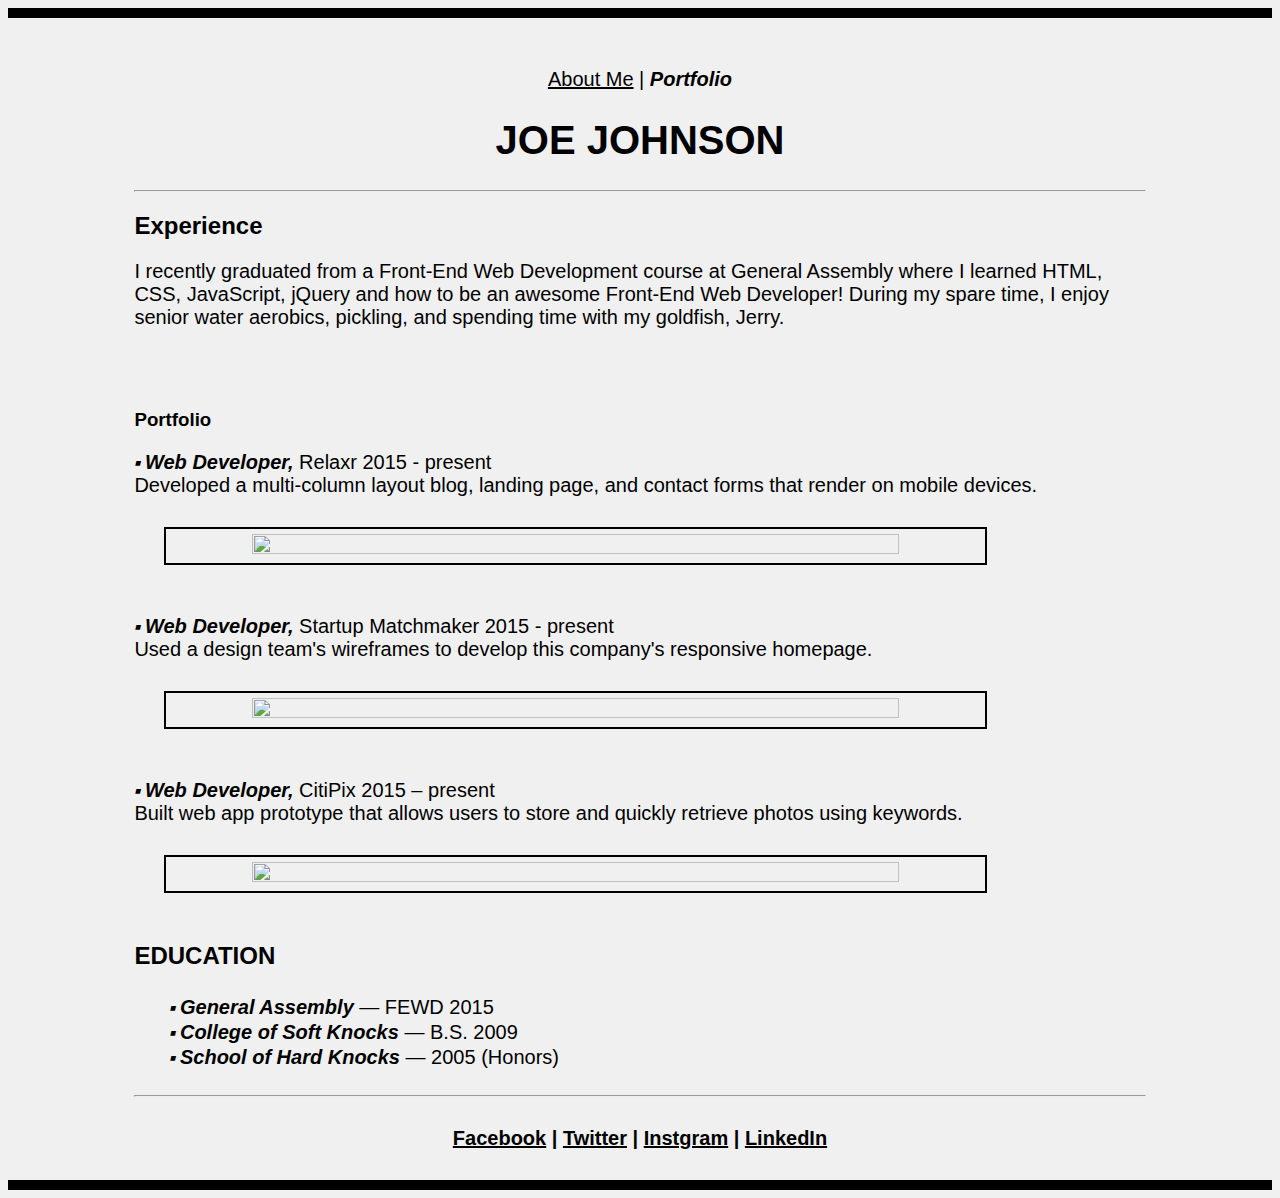
==== portfolio.html @ b92d75ac "Great execirse Love it." ====
<!DOCTYPE html>
<html lang="en">

<head>
    <meta charset="UTF-8">
    <meta name="viewport" content="width=device-width, initial-scale=1.0">
    <meta http-equiv="X-UA-Compatible" content="ie=edge">
    <link rel="stylesheet" href="style.css">
    <title>Portfolio</title>
</head>

<body>
    <nav class="nav-part">
        <a href="index.html">About Me</a>
        |
        <strong>Portfolio</strong>
        <h1>JOE JOHNSON</h1>
    </nav>

    <main class="main">
        <hr>
        <h2>Experience</h2>
        <p>
            I recently graduated from a Front-End Web Development course at General Assembly where I learned
            HTML, CSS, JavaScript, jQuery and how to be an awesome Front-End Web Developer! During my spare time,
            I enjoy senior water aerobics, pickling, and spending time with my goldfish, Jerry.
        </p>
        <section class="portfolio">
            <h3>Portfolio</h3>
            <p><strong><em>⬝ Web Developer, </em></strong> Relaxr 2015 - present<br>
                Developed a multi-column layout blog, landing page, and contact forms that render on mobile devices.
            </p>
            <img src="starter_code/images/relaxr_deliverable.png" alt="">
            <p><strong><em>⬝ Web Developer, </em></strong> Startup Matchmaker 2015 - present<br>
                Used a design team's wireframes to develop this company's responsive homepage.
            </p>
            <img src="starter_code/images/startup_matchmaker_deliverable.png" alt="">
            <p><strong><em>⬝ Web Developer, </em></strong> CitiPix 2015 – present<br>
                Built web app prototype that allows users to store and quickly retrieve photos using keywords.
            </p>
            <img src="starter_code/images/citipix_deliverable.png" alt="">
        </section>
        <section class="education">
            <h2>EDUCATION</h2>
            <div>
                <p><strong><em>⬝ General Assembly </em></strong> — FEWD 2015
                </p>
                <p><strong><em>⬝ College of Soft Knocks </em></strong> — B.S. 2009
                </p>
                <p><strong><em>⬝ School of Hard Knocks </em></strong> — 2005 (Honors)
                </p>
            </div>
        </section>

        <hr>
        <nav>
            <a href="">Facebook</a>
            |
            <a href="">Twitter</a>
            |
            <a href="">Instgram</a>
            |
            <a href="">LinkedIn</a>
        </nav>
    </main>
</body>

</html>
---- style.css ----
body {
    border-top: 10px solid black;
    border-bottom: 10px solid black;
    font-family: sans-serif;
    background-color: rgb(240, 240, 240);
}
.nav-part{
    text-align: center;
    margin-top: 50px;
    font-size: 20px;
}
.nav-part strong{
    font-style: italic;
}
.nav-part a{
    color: black;
}
main img{
    float: right;
    border: 2px solid black;
    padding: 5px;
    width: 200px;
    height: 200px;
    margin-top: 15px;
}
main{
    height:400px;
    width: 80%;
    margin: 0 auto;
}
main p{
    margin-bottom: 80px;
    font-size: 20px;
}
main nav {
    text-align: center;
    font-size: 20px;
    margin: 30px;
    font-weight: bold;
}
main nav a{
    color: black;
}
.portfolio p{
    margin-bottom:0;
    font-size: 20px;
}
.portfolio img{
    float: none;
    text-align: center;
    border: 2px solid black;
    padding: 5px;
    height: 80%;
    width: 80%;
    margin: 30px;
}

.education p{
    margin-bottom:0;
    font-size: 20px;
    line-height: 5px;
}
.main {
    height:100%;
    width: 80%;
    margin: 0 auto;
}
div{
    margin: 35px;
}
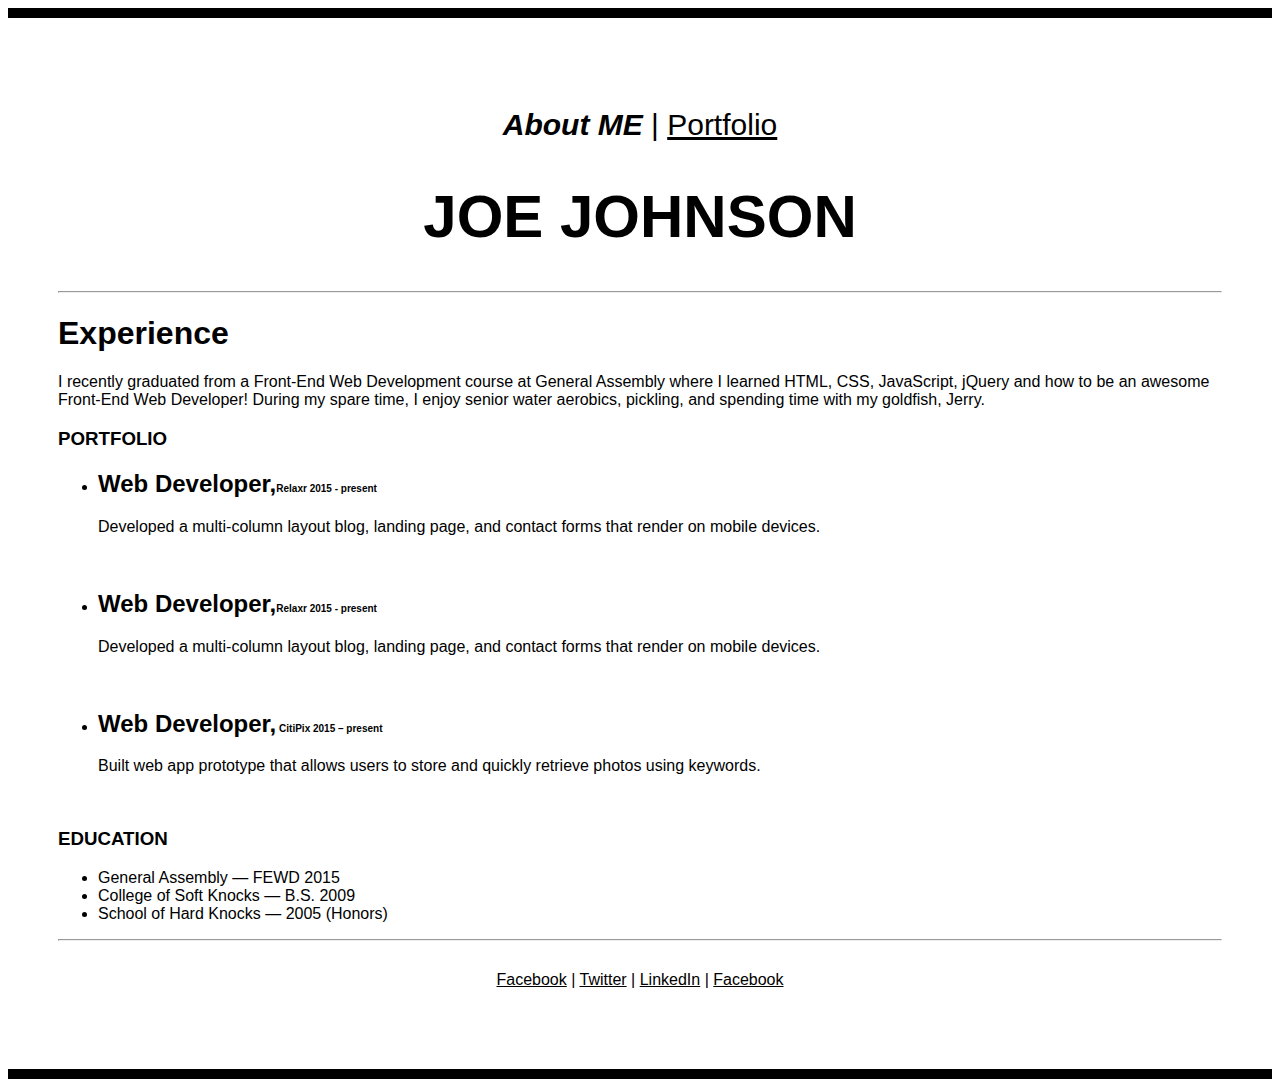
==== commit 7154cb1d: "add the solution of warmup" ====
--- a/portfolio.html
+++ b/portfolio.html
@@ -1,68 +1,83 @@
 <!DOCTYPE html>
 <html lang="en">
-
 <head>
     <meta charset="UTF-8">
     <meta name="viewport" content="width=device-width, initial-scale=1.0">
     <meta http-equiv="X-UA-Compatible" content="ie=edge">
-    <link rel="stylesheet" href="style.css">
-    <title>Portfolio</title>
+    <title>Document</title>
+    <link rel="stylesheet" href="main.css">
 </head>
-
 <body>
     <nav class="nav-part">
-        <a href="index.html">About Me</a>
+        <strong>About ME</strong>
         |
-        <strong>Portfolio</strong>
+        <a href="portfolio.html">Portfolio</a>
         <h1>JOE JOHNSON</h1>
     </nav>
 
-    <main class="main">
+    <main class="portfolio-main">
         <hr>
-        <h2>Experience</h2>
-        <p>
-            I recently graduated from a Front-End Web Development course at General Assembly where I learned
-            HTML, CSS, JavaScript, jQuery and how to be an awesome Front-End Web Developer! During my spare time,
-            I enjoy senior water aerobics, pickling, and spending time with my goldfish, Jerry.
-        </p>
-        <section class="portfolio">
-            <h3>Portfolio</h3>
-            <p><strong><em>⬝ Web Developer, </em></strong> Relaxr 2015 - present<br>
-                Developed a multi-column layout blog, landing page, and contact forms that render on mobile devices.
-            </p>
-            <img src="starter_code/images/relaxr_deliverable.png" alt="">
-            <p><strong><em>⬝ Web Developer, </em></strong> Startup Matchmaker 2015 - present<br>
-                Used a design team's wireframes to develop this company's responsive homepage.
-            </p>
-            <img src="starter_code/images/startup_matchmaker_deliverable.png" alt="">
-            <p><strong><em>⬝ Web Developer, </em></strong> CitiPix 2015 – present<br>
-                Built web app prototype that allows users to store and quickly retrieve photos using keywords.
-            </p>
-            <img src="starter_code/images/citipix_deliverable.png" alt="">
-        </section>
-        <section class="education">
-            <h2>EDUCATION</h2>
-            <div>
-                <p><strong><em>⬝ General Assembly </em></strong> — FEWD 2015
-                </p>
-                <p><strong><em>⬝ College of Soft Knocks </em></strong> — B.S. 2009
-                </p>
-                <p><strong><em>⬝ School of Hard Knocks </em></strong> — 2005 (Honors)
-                </p>
+        
+<h1>Experience</h1>
+				
+<p>I recently graduated from a Front-End Web Development course at General Assembly where I learned HTML, CSS, JavaScript, jQuery and how to be an awesome Front-End Web Developer! During my spare time, I enjoy senior water aerobics, pickling, and spending time with my goldfish, Jerry.</p> 
+
+        
+
+<h3>PORTFOLIO</h3>
+<ul>
+<li>
+        <h2>Web Developer,<span>Relaxr 2015 - present</span></h2> 
+        <p>Developed a multi-column layout blog, landing page, and contact forms that render on mobile devices.    </p>
+        <div class="div-img">
+        <img src="solution/images/relaxr_deliverable.png" alt="">
+    </div>
+     </li>
+
+<li>
+        <h2>Web Developer,<span>Relaxr 2015 - present</span></h2> 
+        <p>Developed a multi-column layout blog, landing page, and contact forms that render on mobile devices.    </p>
+        <div class="div-img">
+        <img src="solution/images/startup_matchmaker_deliverable.png" alt="">
+    </div>
+    </li>
+        <li>
+                <h2>Web Developer,<span> CitiPix 2015 – present</span>
+                    </h2> 
+                <p>Built web app prototype that allows users to store and quickly retrieve photos using keywords.
+                    </p>
+                    <div class="div-img">
+                <img src="solution/images/citipix_deliverable.png" alt="">
             </div>
-        </section>
+            </li>
 
-        <hr>
-        <nav>
-            <a href="">Facebook</a>
+</ul>
+
+		
+
+
+
+
+<h3>EDUCATION</h3>
+<ul>
+<li>General Assembly — FEWD 2015
+    </li>
+<li>College of Soft Knocks — B.S. 2009
+    </li>
+<li>School of Hard Knocks — 2005 (Honors)
+    </li>
+</ul>
+<hr>
+
+    </main>
+    <nav class="footer-nav">
+            <a href="facebook.com">Facebook</a>
             |
-            <a href="">Twitter</a>
+            <a href="facebook.com">Twitter</a>
             |
-            <a href="">Instgram</a>
+            <a href="facebook.com">LinkedIn</a>
             |
-            <a href="">LinkedIn</a>
+            <a href="facebook.com">Facebook</a>
         </nav>
-    </main>
 </body>
-
 </html>--- a/main.css
+++ b/main.css
@@ -0,0 +1,76 @@
+body{
+    border-top: 10px solid black;
+    border-bottom: 10px solid black;
+    font-family: sans-serif;
+    padding: 50px;
+}
+
+
+.nav-part{
+    text-align: center;
+    margin-top:40px;
+    font-size: 30px;
+   
+}
+.nav-part strong{
+    font-style: italic;
+}
+
+.nav-part a{
+    color:black;
+}
+
+.about-me img{
+    float:right;
+    border: 2px solid black;
+    padding: 5px;
+    width: 200px;
+    height: 200xp;
+    margin-top:15px;
+}
+ .about-me{
+     height:400px;
+     width:80%;
+     margin: 0 auto;
+ }
+ .about-me h3 {
+     font-size: 40px;
+ }
+ .about-me p {
+     margin-bottom: 20px;
+     font-size: 28px;
+ }
+.about-me nav {
+    text-align: center;
+    font-size:28px;
+    margin-top: 30px;
+    font-weight: bold;
+}
+main nav a{
+    color:black;
+
+}
+
+
+.portfolio-main h2 span{
+    font-size:10px;
+}
+
+.portfolio-main {
+    margin: 0 auto;
+    
+}
+
+.div-img{
+    text-align: center;
+
+}
+
+.footer-nav{
+    text-align: center;
+    margin: 30px 0;
+}
+.footer-nav a{
+    color:black;
+}
+
